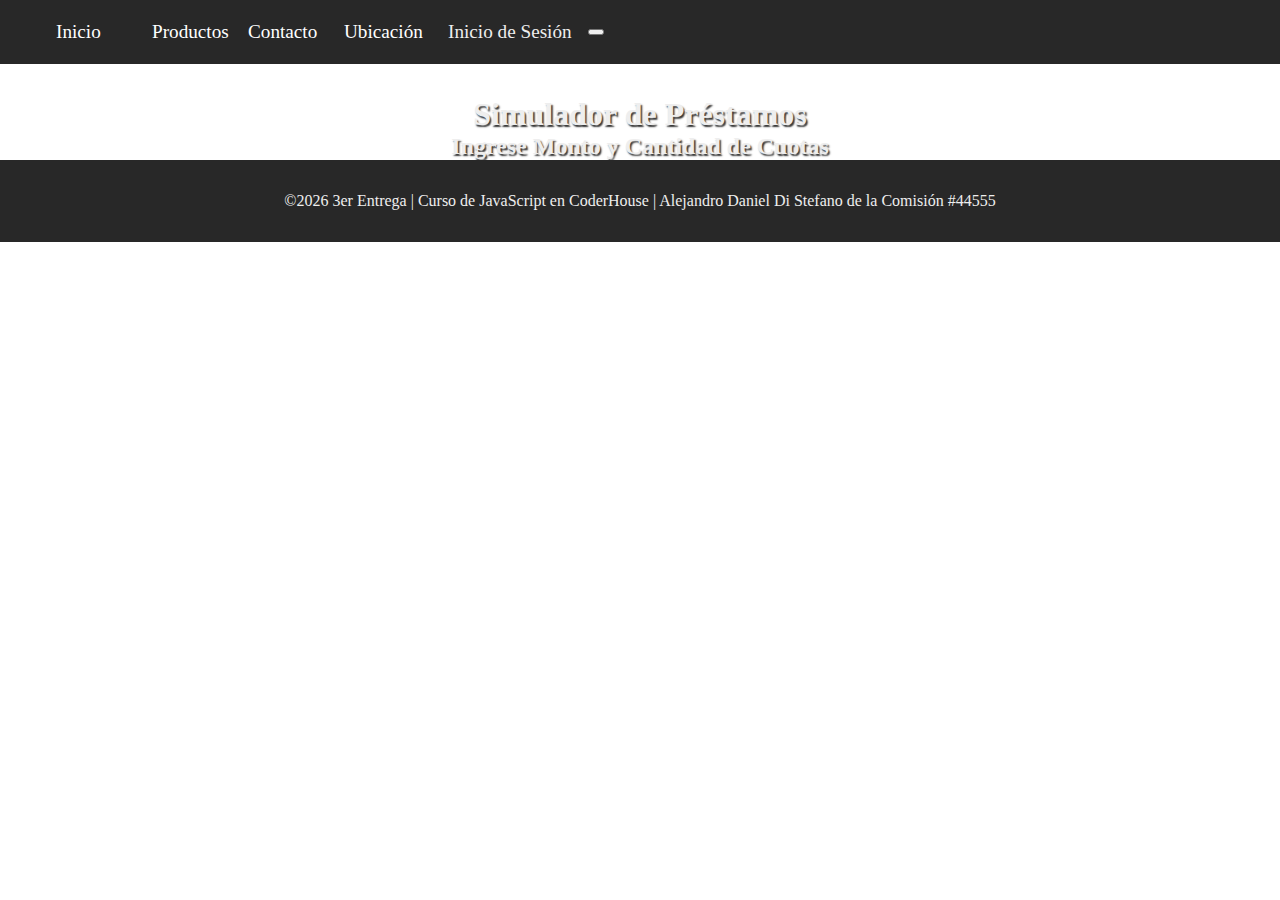
==== products.html @ 78d09755 "Paginas en Blanco" ====
<!DOCTYPE html>
<html lang="es">

<head>
    <meta charset="UTF-8">
    <meta http-equiv="X-UA-Compatible" content="IE=edge">
    <meta name="viewport" content="width=device-width, initial-scale=1.0">
    <title>JavaScript -- CoderHouse</title>
    <link rel="stylesheet" href="./css/style.css">
</head>

<body>
    <header id="header">
    </header>

    <main id="main">
        <h1>Simulador de Préstamos</h1>
        <h2>Ingrese Monto y Cantidad de Cuotas</h2>
    </main>

    <footer id="footer">
        <p class="copy">3er Entrega | Curso de JavaScript en CoderHouse</p>
    </footer>
    
    <script src="./js/index.js"></script>     
</body>

</html>
---- css/style.css ----
@charset "UTF-8";
@font-face {
  font-family: "Roboto";
  src: url("../font/Roboto-Regular.ttf") format("truetype");
  font-style: normal;
  font-weight: normal;
}
/* Variables */
:root {
  /* Colores */
  --first: #124;
  --second: #248;
  --light: #eee;
  --dark: #333;
  --grey: #282828;
  --yellow: #ffff00;
  --med: #c7c6c6;
  /* Tamaños */
  --small: 200px;
  --medium: 400px;
  --large: 600px;
  /* Tipografia */
  --font: "Roboto";
}

/* Estructura General del Estilo */
* {
  font-family: var(--font);
  box-sizing: border-box;
  scroll-behavior: smooth;
}

/* Reinicios de Estilos */
/* Margenes */
body,
h1,
h2,
h3,
h4,
header p,
.submenu,
.subitems,
.menu {
  margin: 0;
}

/* Rellenos */
.submenu,
.subitems,
.menu {
  padding: 0;
}

/* Bordes */
iframe {
  border: 0;
}

h1, h2, h3 {
  text-align: center;
  color: var(--light);
  text-shadow: 0.1rem 0.1rem 0.1rem var(--dark);
}

header .menu {
  display: flex;
  justify-content: flex-start;
  background-color: var(--grey);
  color: var(--light);
  padding: 1rem 0;
  align-items: center;
  padding-left: 3rem;
}
header .menu a {
  text-decoration: none;
  color: white;
  font-size: 1.2rem;
}
header .menu a:hover {
  color: var(--yellow);
}
header .menu h1,
header .menu p {
  padding-top: 2rem;
  text-align: center;
}
header .menu .btnLog, header .menu .btnLogout {
  background-color: var(--grey);
  padding: 0.3rem 1rem;
  border: none;
}
header .menu .btnLog a, header .menu .btnLogout a {
  color: var(--light);
}
header .menu .btnLog a:hover, header .menu .btnLogout a:hover {
  color: var(--yellow);
}
header .menu .btnLogout {
  color: var(--light);
  font-size: 1.2rem;
}
header .menu .btnLogout:hover {
  color: var(--yellow);
}

:is(ul) li {
  min-width: 6rem;
  padding: 0.25rem 0.5rem;
  list-style: none;
}

footer {
  position: sticky;
  bottom: 0;
  display: flex;
  justify-content: center;
  background-color: var(--grey);
  color: var(--light);
  padding: 1rem 0;
  align-items: center;
}

.tabla {
  display: flex;
  flex-direction: column;
  align-items: center;
  padding: 5rem;
}
.tabla .imputs-valores {
  width: 600px;
  background-color: var(--med);
  border-radius: 1rem;
  padding: 5rem;
  box-shadow: -0.1rem 0.125rem 0.5rem var(--dark);
}
.tabla .imputs-valores .imputs {
  display: flex;
  justify-content: space-between;
  height: 2rem;
  margin-top: 1rem;
  width: 100%;
  background-color: var(--med);
}
.tabla .imputs-valores .imputs label {
  background-color: var(--med);
  margin-top: 0.5rem;
}
.tabla .imputs-valores .imputs input,
.tabla .imputs-valores .imputs select,
.tabla .imputs-valores .imputs .boton {
  width: 220px;
  border: none;
  border-radius: 0.25rem;
}
.tabla .imputs-valores .imputs .boton {
  background-color: var(--second);
  color: var(--light);
  width: 100%;
  font-size: 1.2rem;
  padding: 0.5rem;
  height: 2.5rem;
  box-shadow: -0.125rem 0.125rem 0.5rem var(--dark);
  cursor: pointer;
}
.tabla .imputs-valores .imputs .boton:hover {
  box-shadow: none;
}

.valor-cuota {
  background-color: var(--med);
  padding: 0.25rem 1rem;
}

.recuadro {
  font-weight: 600;
  background-color: var(--dark);
  color: var(--light);
  letter-spacing: 1px;
  padding: 1rem;
}

#tasaInteres {
  background-color: var(--med);
  font-weight: 600;
  letter-spacing: 1px;
  font-size: 1.1rem;
  color: var(--second);
}

#main h1 {
  padding-top: 2rem;
}

.tiempo {
  padding: 2rem;
}
.tiempo h4 {
  color: var(--second);
  text-align: center;
  font-size: 1.2rem;
}

.refresh {
  display: flex;
  justify-content: center;
  padding: 1rem;
}

#refresh {
  background-color: var(--second);
  color: var(--light);
  width: 450px;
  font-size: 1.2rem;
  padding: 0.5rem;
  height: 2.5rem;
  box-shadow: -0.125rem 0.125rem 0.5rem var(--dark);
  cursor: pointer;
  border: none;
  border-radius: 0.25rem;
}

#logout {
  display: none;
}

.contenedor-ppal {
  display: flex;
  justify-content: center;
}
.contenedor-ppal .div-login {
  display: flex;
  flex-direction: column;
  justify-content: center;
  margin: 5% 0 25% 0;
  background-color: var(--grey);
  padding: 2rem;
  border-radius: 1rem;
  width: 20%;
  display: flex;
  align-items: center;
}
.contenedor-ppal .div-login input {
  margin: 10px 0px;
  width: 220px;
  border: none;
  border-radius: 0.25rem;
  height: 2rem;
}
.contenedor-ppal .div-login .btn {
  display: flex;
  justify-content: center;
}
.contenedor-ppal .div-login .btn input {
  background-color: var(--light);
  padding: 0.3rem 1rem;
  border-radius: 0.25rem;
  color: var(--dark);
  font-size: 1rem;
}

#login {
  display: flex;
  flex-direction: column;
  padding: 20px;
}

#logint,
#textoLogout {
  display: none;
}

#textoLogout {
  margin: 20%;
}
#textoLogout h2 {
  color: red;
}

/* Autor: Alejandro Di Stefano *//*# sourceMappingURL=style.css.map */
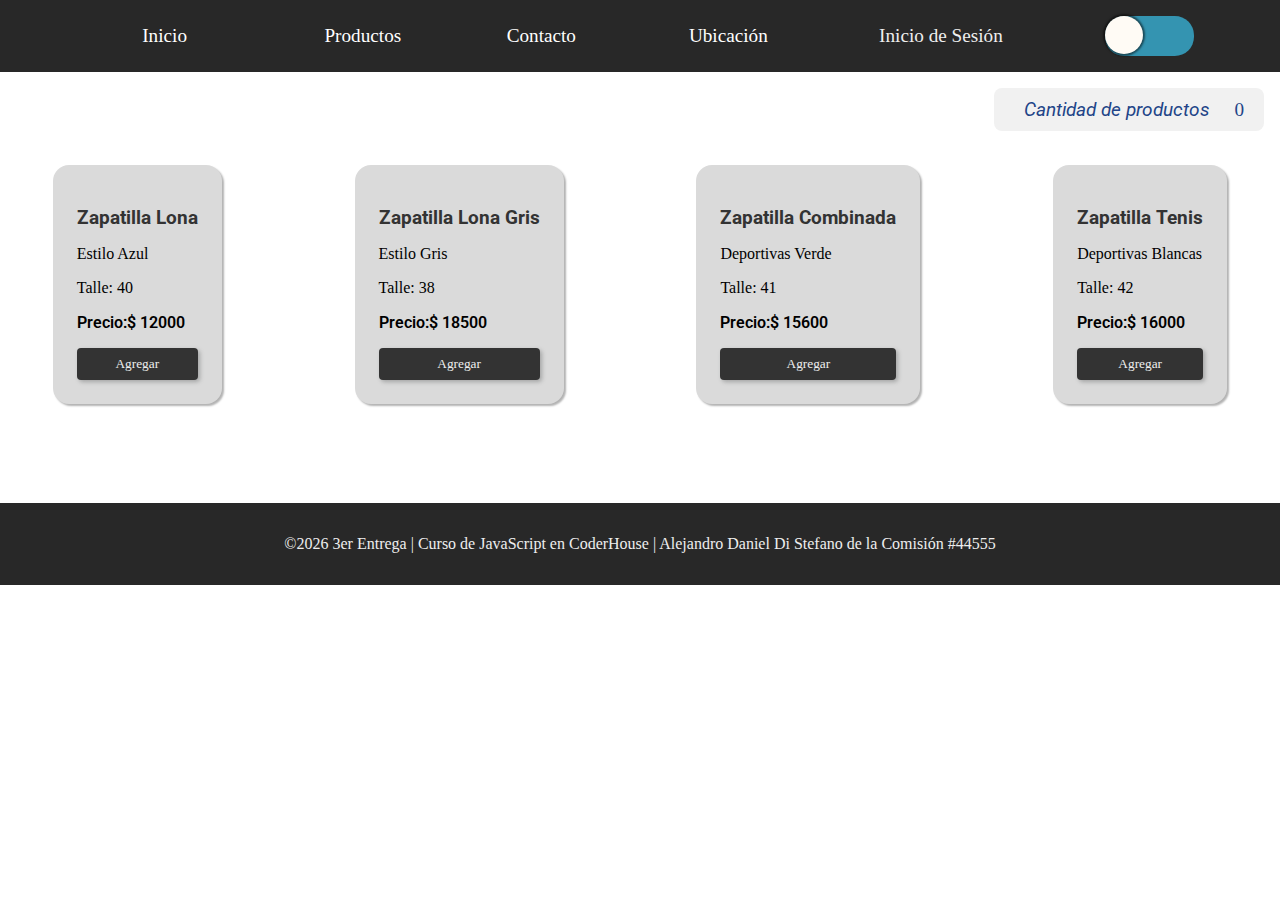
==== commit d9c9e055: "Productos" ====
--- a/products.html
+++ b/products.html
@@ -6,23 +6,40 @@
     <meta http-equiv="X-UA-Compatible" content="IE=edge">
     <meta name="viewport" content="width=device-width, initial-scale=1.0">
     <title>JavaScript -- CoderHouse</title>
+    <script src="https://kit.fontawesome.com/df59baf6b8.js" crossorigin="anonymous"></script>
+    <link rel="preconnect" href="https://fonts.gstatic.com">
+    <link href="https://fonts.googleapis.com/css2?family=Roboto:wght@400;700&display=swap" rel="stylesheet">
     <link rel="stylesheet" href="./css/style.css">
 </head>
 
 <body>
     <header id="header">
     </header>
+    <div class="carrito-btn">
+        <button id="boton-carrito"><i class="fas fa-shopping-cart">  &nbsp Cantidad de productos  &nbsp</i><span id="contadorCarrito">  &nbsp 0</span></button>
+    </div>
+    
+    <div class="modal-contenedor">
+        <div class="modal-carrito">
+            <button id="carritoCerrar"><i class="fas fa-times-circle"></i></button>
+            <div id="carrito-contenedor">
+            </div>
+            <p class="precioProducto">Precio total: $<span id="precioTotal">0</span></p>
+            <button id="vaciar-carrito" class="boton-agregar">Vaciar carrito</button>
+        </div>
+    </div>
+    <main id="contenedor-productos">
 
-    <main id="main">
-        <h1>Simulador de Préstamos</h1>
-        <h2>Ingrese Monto y Cantidad de Cuotas</h2>
     </main>
 
     <footer id="footer">
         <p class="copy">3er Entrega | Curso de JavaScript en CoderHouse</p>
     </footer>
     
-    <script src="./js/index.js"></script>     
+    <script src="./js/index.js"></script> 
+    <script defer src="./js/stock.js"></script>
+    <script defer src="./js/modal.js"></script>
+    <script defer src="./js/products.js"></script>    
 </body>
 
 </html>--- a/css/style.css
+++ b/css/style.css
@@ -56,15 +56,70 @@
   border: 0;
 }
 
-h1, h2, h3 {
+h1,
+h2,
+h3 {
   text-align: center;
   color: var(--light);
   text-shadow: 0.1rem 0.1rem 0.1rem var(--dark);
 }
 
+.darkModeSwitch {
+  background: #3494b1;
+  display: flex;
+  position: relative;
+  cursor: pointer;
+  outline: none;
+  border: none;
+  border-radius: 1.2rem;
+  align-items: center;
+  justify-content: space-between;
+}
+
+.darkModeSwitch span {
+  width: 2.4rem;
+  height: 2.4rem;
+  line-height: 2.4rem;
+  display: block;
+  color: #fff;
+  background: none;
+}
+
+.darkModeSwitch::after {
+  display: block;
+  background: #fffbf5;
+  width: 2.4rem;
+  height: 2.4rem;
+  position: absolute;
+  top: 0;
+  left: 0;
+  right: unset;
+  border-radius: 1.2rem;
+  transition: all 0.5s ease;
+  box-shadow: 0 0 2px 2px rgba(0, 0, 0, 0.5);
+  content: "";
+}
+
+.darkModeSwitch.active {
+  background: #fdd384;
+}
+
+.darkModeSwitch.active::after {
+  left: unset;
+  right: 0;
+}
+
+body.dark > header > nav > .menu, body.dark > header > nav > .menu > .btnLog {
+  background-color: #7f8186;
+}
+
+body.dark > main {
+  background-color: #eeeeee !important;
+}
+
 header .menu {
   display: flex;
-  justify-content: flex-start;
+  justify-content: space-evenly;
   background-color: var(--grey);
   color: var(--light);
   padding: 1rem 0;
@@ -96,7 +151,7 @@
   color: var(--yellow);
 }
 header .menu .btnLogout {
-  color: var(--light);
+  color: var(--grey);
   font-size: 1.2rem;
 }
 header .menu .btnLogout:hover {
@@ -107,6 +162,10 @@
   min-width: 6rem;
   padding: 0.25rem 0.5rem;
   list-style: none;
+}
+
+body.dark > header .menu .btnLogout {
+  background-color: #7f8186;
 }
 
 footer {
@@ -219,10 +278,87 @@
   border-radius: 0.25rem;
 }
 
+body.dark > main > .tabla .imputs-valores .imputs .boton {
+  background-color: #7f8186;
+}
+
+body.dark > main > .tiempo #refresh {
+  background-color: #7f8186;
+}
+
+body.dark > main > .tiempo h4 {
+  color: var(--dark);
+}
+
+body.dark > main > h1, body.dark > main > h2 {
+  color: var(--dark);
+  text-shadow: none;
+}
+
+#contenedor-productos {
+  max-width: 1200px;
+  margin: 5rem auto;
+  display: flex;
+  justify-content: space-between;
+  flex-wrap: wrap;
+}
+
+.producto {
+  max-width: 400px;
+  padding: 1.5rem;
+  margin: 0.8rem;
+  margin-bottom: 1.2rem;
+  box-shadow: 0.125rem 0.125rem 0.125rem rgba(0, 0, 0, 0.3);
+  border-radius: 1rem;
+  background-color: #dadada;
+}
+.producto h3 {
+  color: var(--dark);
+  text-shadow: none;
+}
+.producto img {
+  width: 100%;
+  margin-bottom: 0.8rem;
+}
+
+.precioProducto {
+  font-weight: 600;
+}
+
+.boton-agregar {
+  background-color: var(--dark);
+  color: var(--light);
+  padding: 0.5rem 0.8rem;
+  border: none;
+  border-radius: 0.25rem;
+  width: 100%;
+  box-shadow: 0.125rem 0.125rem 0.25rem #a4a5a5;
+}
+
+.boton-agregar:hover {
+  cursor: pointer;
+  box-shadow: none;
+}
+
+body.dark > #contenedor-productos {
+  background-color: white !important;
+}
+
+body.dark .producto {
+  background-color: var(--light);
+}
+body.dark .boton-agregar {
+  background-color: #989898;
+}
+
 #logout {
   display: none;
 }
 
+#loginBtn {
+  display: block;
+}
+
 .contenedor-ppal {
   display: flex;
   justify-content: center;
@@ -231,17 +367,17 @@
   display: flex;
   flex-direction: column;
   justify-content: center;
+  align-items: center;
   margin: 5% 0 25% 0;
   background-color: var(--grey);
   padding: 2rem;
   border-radius: 1rem;
-  width: 20%;
-  display: flex;
-  align-items: center;
+  width: 240px;
 }
 .contenedor-ppal .div-login input {
   margin: 10px 0px;
-  width: 220px;
+  min-width: 180px;
+  max-width: 220px;
   border: none;
   border-radius: 0.25rem;
   height: 2rem;
@@ -270,10 +406,144 @@
 }
 
 #textoLogout {
-  margin: 20%;
+  margin: 20% 0 30% 0;
 }
 #textoLogout h2 {
+  color: #202020;
+}
+#textoLogout h2 span {
+  color: #0000ff;
+}
+
+body.dark > main > .contenedor-ppal .div-login {
+  background-color: #9e9e9e;
+}
+body.dark > main > .contenedor-ppal .div-login h2 {
+  color: #282828;
+  text-shadow: none;
+}
+body.dark > main > .contenedor-ppal .div-login form > .btn input {
+  background-color: #282828;
+  color: beige;
+}
+
+#boton-carrito {
+  float: right;
+  margin: 1rem;
+  border: none;
+  color: var(--second);
+  font-size: 1.2rem;
+  background-color: #f1f1f1;
+  border-radius: 0.5rem;
+  padding: 10px 20px;
+  transition: all 0.3s;
+}
+
+#boton-carrito:hover {
+  cursor: pointer;
+  color: white;
+  background-color: var(--second);
+}
+
+#boton-carrito:focus {
+  outline: none;
+}
+
+.modal-contenedor {
+  position: fixed;
+  top: 0;
+  width: 100%;
+  height: 100vh;
+  background-color: rgba(0, 0, 0, 0.3019607843);
+  display: flex;
+  justify-content: center;
+  align-items: center;
+  transition: all 0.5s;
+  opacity: 0;
+  visibility: hidden;
+}
+
+.modal-active {
+  opacity: 1;
+  visibility: visible;
+}
+
+.modal-carrito {
+  position: relative;
+  background-color: white;
+  min-width: 500px;
+  padding: 1.5rem;
+  margin-top: -100%;
+  transition: all 0.5s;
+  border-radius: 0.5rem;
+}
+
+.modal-active .modal-carrito {
+  margin-top: 0;
+}
+
+.modal-carrito h3 {
+  color: var(--second);
+  padding-bottom: 5px;
+}
+
+.modal-carrito #carritoCerrar {
+  position: absolute;
+  top: 15px;
+  right: 15px;
+  font-size: 20px;
+  color: var(--second);
+  border: none;
+  background-color: white;
+}
+
+.modal-carrito #carritoCerrar:hover {
+  cursor: pointer;
+}
+
+.modal-carrito #carritoCerrar:focus {
+  outline: none;
+}
+
+.modal-carrito .precioProducto {
+  padding-top: 10px;
+}
+
+.productoEnCarrito {
+  border-left: 5px solid lightblue;
+  border-radius: 3px;
+  margin: 5px 0;
+  padding: 5px 10px;
+  display: flex;
+  justify-content: space-between;
+}
+
+.productoEnCarrito:hover {
+  border-left: 5px solid var(--second);
+}
+
+.boton-eliminar {
+  background-color: white;
   color: red;
+  border: none;
+  font-size: 20px;
+}
+
+.boton-eliminar:hover {
+  cursor: pointer;
+}
+
+.boton-eliminar:focus {
+  outline: none;
+}
+
+body.dark #boton-carrito {
+  color: var(--grey);
+  background-color: var(--light);
+}
+body.dark #boton-carrito:hover {
+  color: var(--light);
+  background-color: var(--grey);
 }
 
 /* Autor: Alejandro Di Stefano *//*# sourceMappingURL=style.css.map */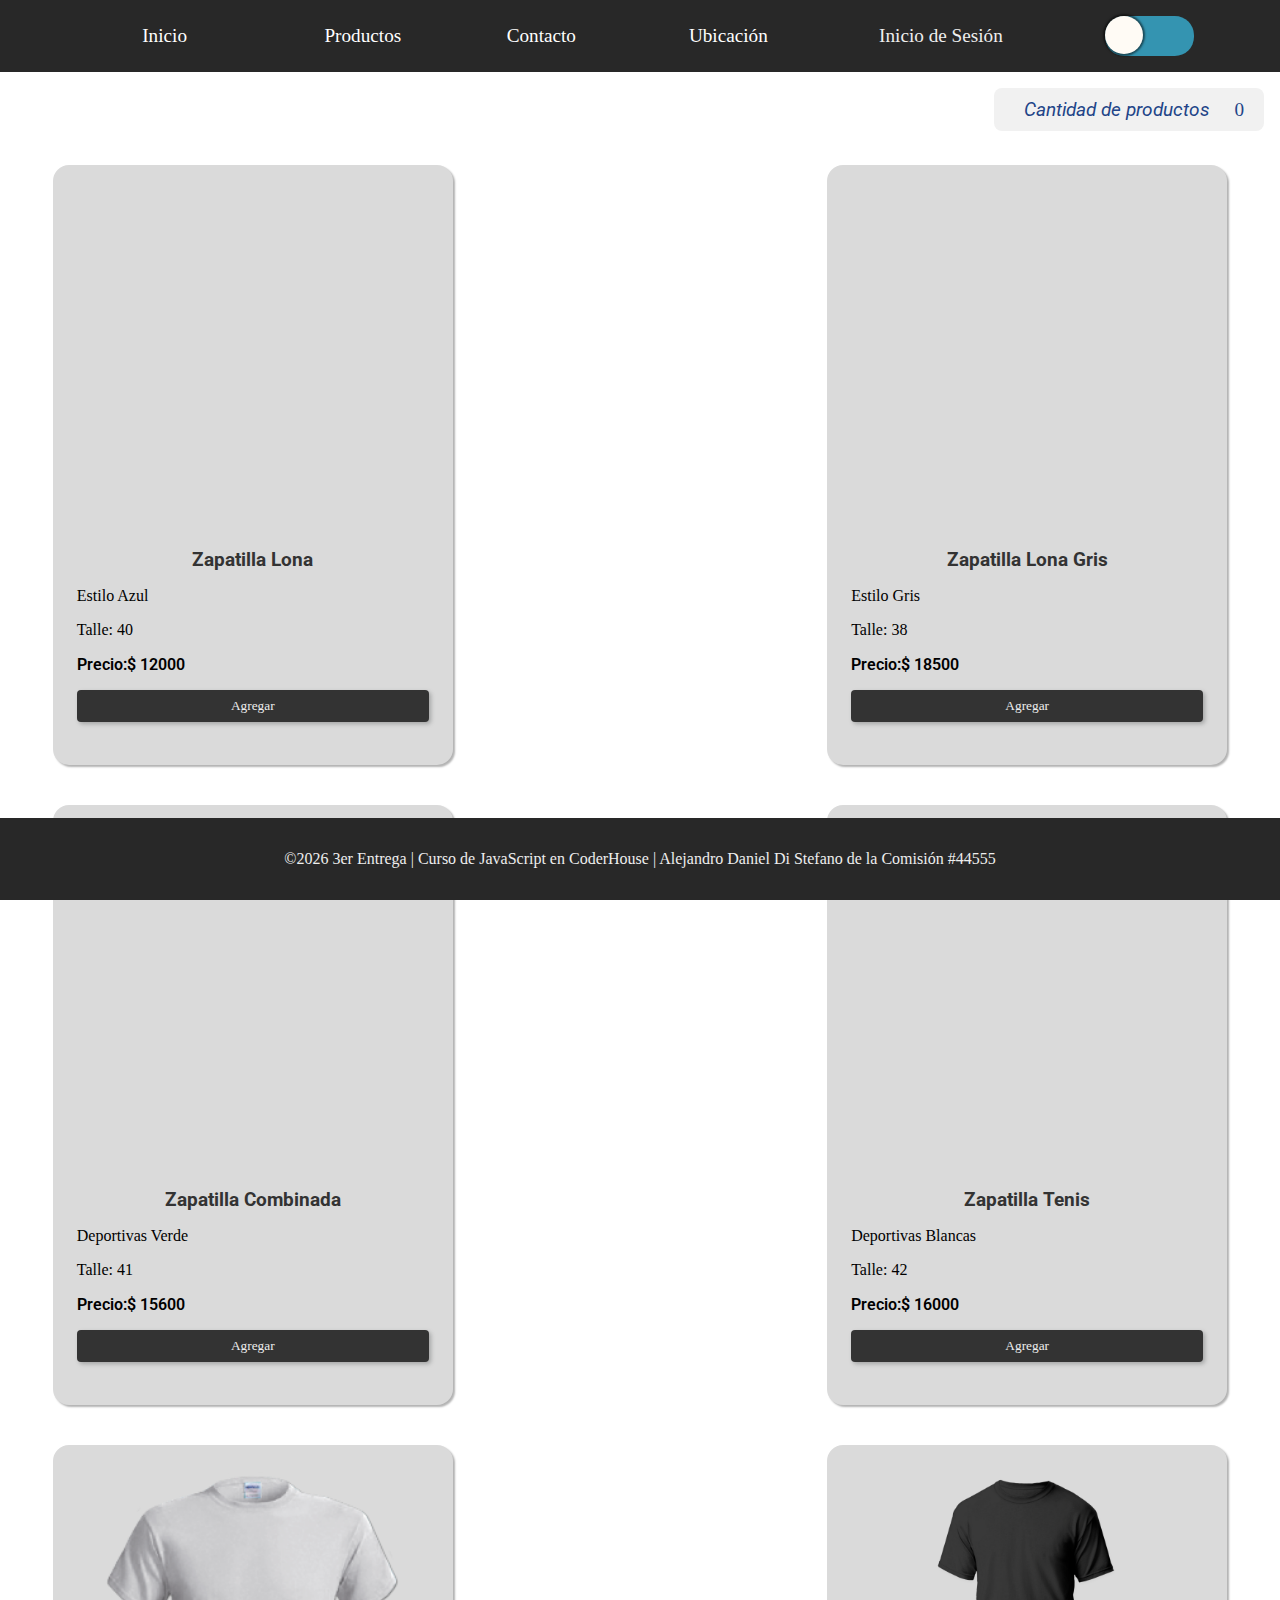
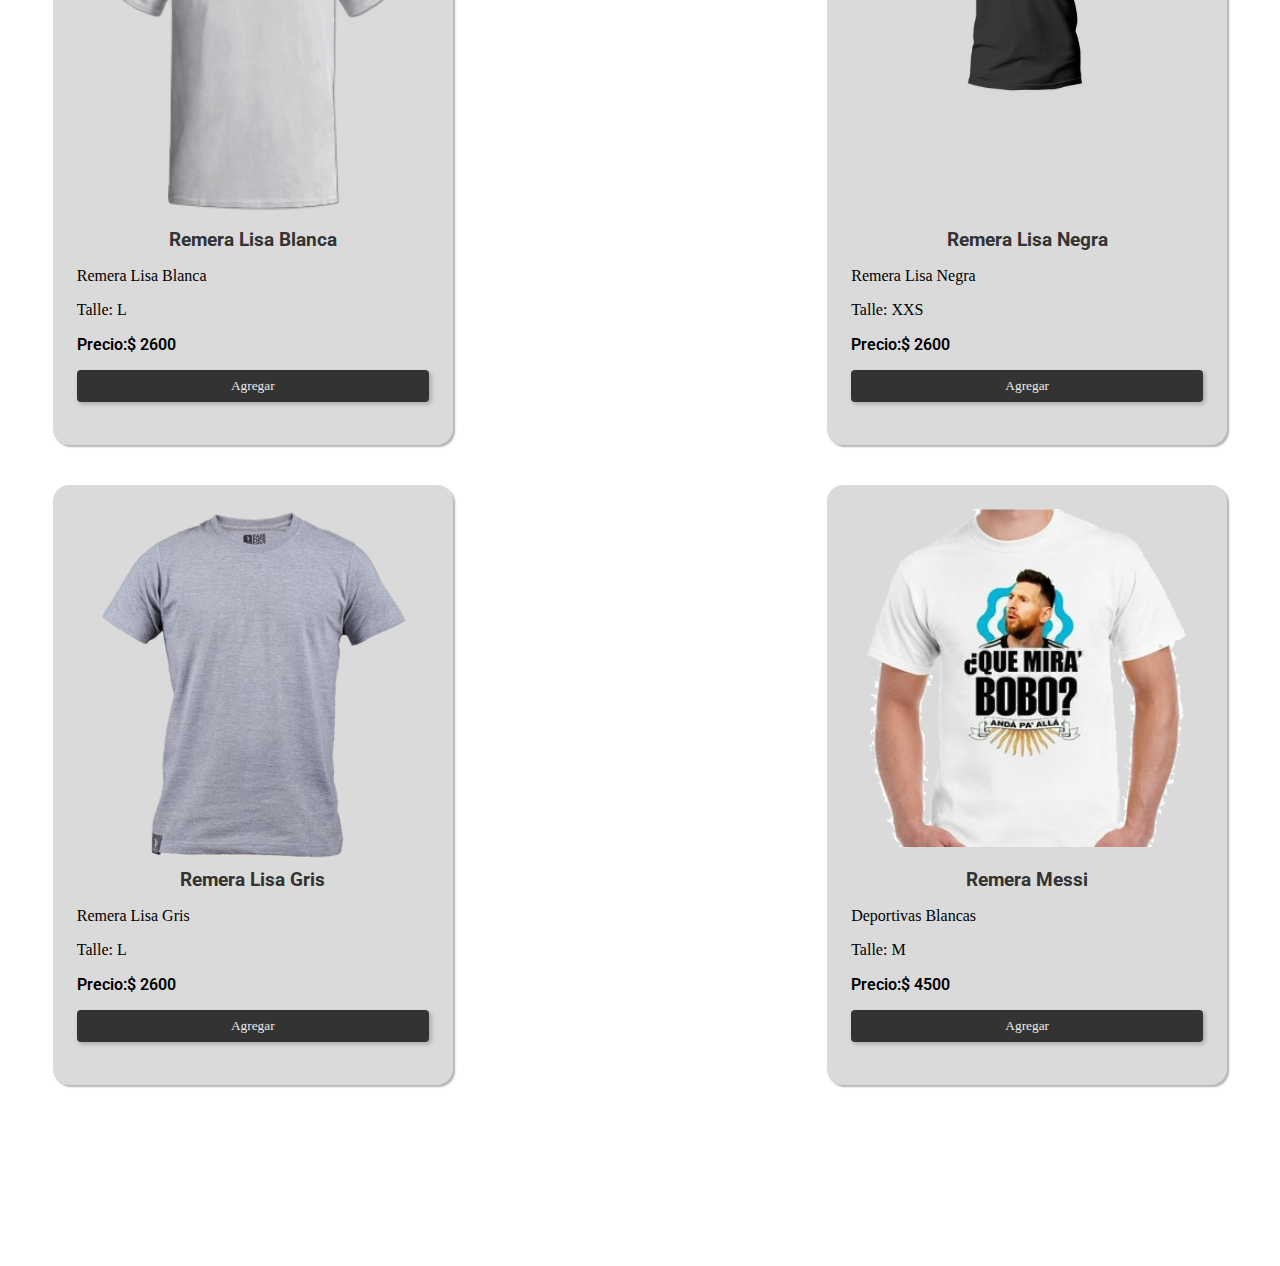
==== commit 04c16dc0: "Mejoras en Carrito" ====
--- a/products.html
+++ b/products.html
@@ -28,8 +28,8 @@
             <button id="vaciar-carrito" class="boton-agregar">Vaciar carrito</button>
         </div>
     </div>
-    <main id="contenedor-productos">
-
+    <main id="contenedor-productos"  class="grid auto">
+        
     </main>
 
     <footer id="footer">
--- a/css/style.css
+++ b/css/style.css
@@ -304,7 +304,8 @@
 }
 
 .producto {
-  max-width: 400px;
+  width: 400px;
+  height: 600px;
   padding: 1.5rem;
   margin: 0.8rem;
   margin-bottom: 1.2rem;
@@ -316,7 +317,10 @@
   color: var(--dark);
   text-shadow: none;
 }
-.producto img {
+.producto .imagen-prod {
+  height: 360px;
+}
+.producto .imagen-prod img {
   width: 100%;
   margin-bottom: 0.8rem;
 }
@@ -546,4 +550,102 @@
   background-color: var(--grey);
 }
 
+/* Contenido */
+.flex {
+  display: flex;
+}
+
+.grid {
+  display: grid;
+}
+
+.auto {
+  flex-wrap: wrap;
+  gap: 0.5rem;
+  grid-template-columns: repeat(auto-fit, minmax(min(100%, var(--size)), 1fr));
+}
+
+.auto > * {
+  flex: 1 0 min(100%, var(--size));
+}
+
+.w-100 {
+  width: 100%;
+}
+
+.small {
+  --size: 200px;
+}
+
+.medium {
+  --size: 400px;
+}
+
+.large {
+  --size: 600px;
+}
+
+#mapa {
+  position: relative;
+  min-height: min(100vh, 640px);
+  padding: 5rem 0;
+}
+
+.cover {
+  position: absolute;
+  top: 0;
+  left: 0;
+  width: 100%;
+  height: 90vh;
+  z-index: 1;
+}
+
+/* Formulario de Contacto */
+#contact {
+  max-width: 540px;
+  display: grid;
+  margin: 3rem auto;
+  padding: 1.5rem;
+  background: linear-gradient(#eee, #ccc);
+  border-radius: 0.5rem;
+}
+#contact h2 {
+  color: var(--dark);
+  text-shadow: none;
+}
+#contact label {
+  margin-top: 0.5rem;
+  padding: 0.25rem;
+}
+#contact input,
+#contact textarea,
+#contact select,
+#contact button {
+  font-size: 1rem;
+  padding: 0.25rem 0.5rem;
+  border: none;
+  height: 2rem;
+  border-radius: 0.25rem;
+}
+#contact .btn {
+  margin-top: 1.8rem;
+  background-color: var(--second);
+  color: var(--light);
+}
+
+body.dark > main {
+  background-color: white !important;
+}
+body.dark > main #contact {
+  background: linear-gradient(#ccc, #eee);
+}
+body.dark > main #contact h2 {
+  color: var(--dark);
+  text-shadow: none;
+}
+body.dark > main #contact .btn {
+  margin-top: 1.8rem;
+  background-color: var(--dark);
+}
+
 /* Autor: Alejandro Di Stefano *//*# sourceMappingURL=style.css.map */